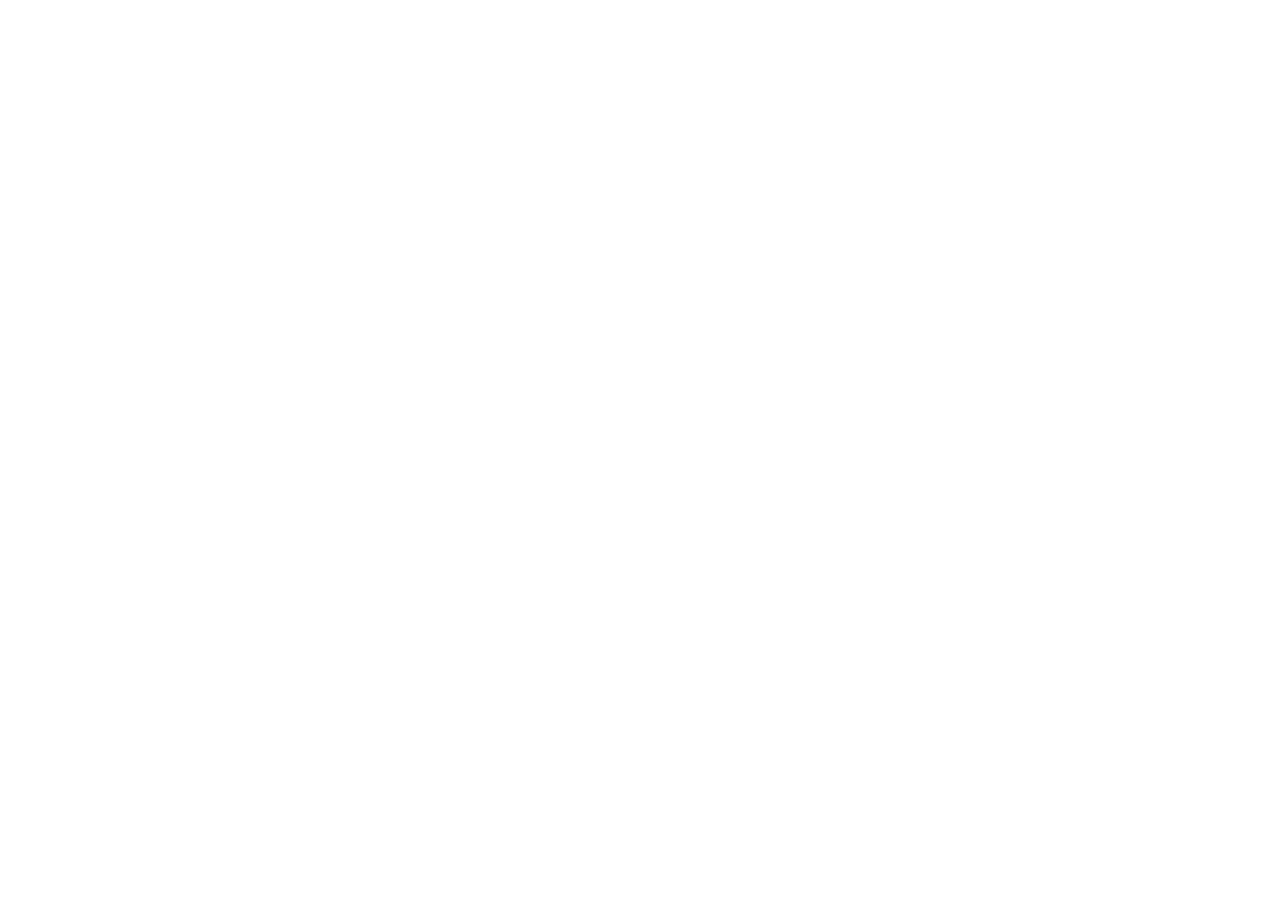
==== src/test.html @ 39c36574 "Загрузил проект в css" ====
<!DOCTYPE html>
<html lang="en">
	<head>
		<meta charset="UTF-8">
		<meta name="viewport" content="width=device-width, initial-scale=1.0">
		<title>CSS</title>
		<link rel="stylesheet" href="reset.css">
		<link rel="stylesheet" href="css/style.css">
	</head>
	<body>
		
	





	</body>
</html>
---- src/css/style.css ----
body{
	font-family: Arial, sans-serif;

}

nav{
	width: 100%;
	height: 60px;
	background: #344051;

}

.logo{
	color: #fff;
	font-size: 28px;
	line-height: 60px;
	padding-left: 330px;
	float: left;

}

.menu{
	float: left;
	padding-left: 300px;

}

.menu li{
	float: left;
	line-height: 60px;
	color: #fff;
	margin-right: 40px;
	font-size: 16px;
	text-transform: uppercase;
}

.main{
	width: 100%;
	height: calc(100% - 60px);
	background: url(../img/boy.png) 90% 100%/auto 85% no-repeat, url(../img/bg.jpg) center/cover no-repeat;
}

.title_container{
	float: left;
	margin: 250px 0px 0px 300px;
	color: #2c384a;
	text-align: center;
}

.title_container h1{
	font-size: 50px;
	font-weight: bold;
}

.title_container h4{
	margin-top: 40px;
	font-size: 22px;
	color: #79818d; 
}

.title_container input{
	height: 40px;
	text-align: center;
	border: 2px solid #6d7682;
	background: none;
	border-radius: 5px;
	color: #6d7682;
	font-size: 13px;
	padding: 0px 16px;
	margin: 50px 14px 0px 14px;
}

.chapter1{
	float: left;
	width: 100%;
	height: 80%;
	background: url(../img/man.png) 50% 30%/auto 30% no-repeat local ;
}

.chapter1 h2{
	float: left;
	color: #263244;
	font-size: 25px;
	text-align: center;
	font-weight: bold;
	text-transform: uppercase;
	margin: 60px 690px;
}

.chapter1_container{
	float: left;
	color: #3f495a;
	width: 760px;
	height: 470px;
	margin-left: 370px;

}

.paragraph{
	margin: 180px 100px;
	margin-bottom: 10px;

}



.download input{
	height: 40px;
	text-align: center;
	border: 2px solid #3f495a;
	background: none;
	border-radius: 10px;
	color: #6d7682;
	margin: 20px 300px;
}

.chapter2{
	float: left;
	width: 100%;
	height: 70%;
	background: url(../img/bg2.jpg) center/cover no-repeat;
}

.chapter2 h2{
	float: left;
	color: #263244;
	font-size: 25px;
	text-align: center;
	font-weight: bold;
	text-transform: uppercase;
	margin: 60px 660px;
}

.chapter2_container{
	float: left;
	height: 184px;
	margin: 65px 19%;

}

.block{
	float: left;
	line-height: 16px;
	font-size: 12px;
	color: #263244;
	margin-right: 10px;
	width: 220px;
	text-align: center;

}

.block h3{
	font-size: 15px;
	padding-top: 5px;
	font-weight: bold;
	letter-spacing: 0.5px;
	color: #d89558;
}

.block p{
	padding-top: 5px;
}

.chapter3{
	float: left;
	width: 100%;
	height: 125%;

}

.chapter3 h2{
	float: left;
	color: #263244;
	font-size: 25px;
	text-align: center;
	font-weight: bold;
	text-transform: uppercase;
	margin: 60px 700px;
}

.chapter3_container p{
	float: left;
	color: #3f495a;
	margin-left: 370px;
	margin-top: 5px;
}

.chapter3_container img{
	float: left;
	margin: 20px 270px;
	height: 500px;
}

.block1{
	float: left;
	color: #263244;
	width: 20%;
	margin-left: 20px; 

}

.block2{
	float: left;
	color: #263244;
	width: 60%;
}

.chapter3_container input{
	float: left;
	margin: 10px 370px;
	background-color: #63b5ae;
	font-size: 20px;
	width: 170px;
	border: 0px;
	color: #ffffff;
}
.chapter4{
	float: left;
	width: 100%;
	height: 80%; 
}
.chapter4 h2{
	float: left;
	color: #1c2534;
	margin: 50px 660px;
	font-size: 22px;
	text-align: center;
	font-weight: bold;
}

.chapter4_container{
	float: left;
	margin: 10px 500px;


}	

.calc h3{
	font-size: 22px;
	font-weight: 500;
	color: #1c2534;
	padding-bottom: 8px;
	padding-top: 20px;
	letter-spacing: 1px;

}
select{
	font-size: 13px;
	color: #737373;
	width: 500px;
	height: 40px;
	background-color: #eeeeee;
	padding: 10px;

}

 .bottom p{
	margin-top: 30px;
	padding: 10px 0px;
	font-size: 15px;
	font-weight: bold;

}

.chapter5{
	float: left;
	width: 100%;
	height: 70%;
	background: url(../img/bg3.jpg) center/cover no-repeat;
	margin-top: 70px;
}
.chapter5 h2{
	float: left;
	color: #263244;
	font-size: 25px;
	text-align: center;
	font-weight: bold;
	text-transform: uppercase;
	margin: 60px 600px;
}

.chapter5_container{
	float: left;
	height: 184px;
	margin: 45px 19%;

}

.chapter5_block{
	float: left;
	font-size: 17px;
	color: #263244;
	margin-right: 10px;
	width: 220px;
	text-align: center;
	text-transform: uppercase;
	line-height: 15px;
	font-weight: 520;
	letter-spacing: 0.5px;
}
.chapter5_block li{
	padding-top: 10px;
}
.number{
	font-size: 30px;
	padding-top: 30px;
}

.chapter6{
	float: left;
	width: 100%;
	height: 70%;
}
.chapter6 h2{
	float: left;
	color: #263244;
	font-size: 25px;
	text-align: center;
	font-weight: bold;
	text-transform: uppercase;
	margin: 60px 700px;
}

.chapter6_container{
	float: left;
	margin: 20px 500px;
	text-align: center;
	color: #263244;
}

img{
	padding-bottom: 30px;
}
	
.chapter7{
	float: left;
	width: 100%;
	height: 100%;
	background: url(../img/bg4.jpg) center/cover no-repeat;
}


.chapter7 h2{
	float: left;
	color: #ffffff;
	font-size: 25px;
	text-align: center;
	font-weight: bold;
	text-transform: uppercase;
	margin: 60px 650px;
}

.chapter7_container{
	float: left;
	margin: 10px 390px;
	text-align: center;
	color: #ffffff;
}

.chapter7_block{
	float: left;
	line-height: 16px;
	font-size: 12px;
	color: #ffffff;
	width: 210px;
	text-align: center;
	padding: 40px;
	margin-left: 20px;

}

.block_message{
	float: left;
	text-align: center;
	margin: 0px 170px;
}

input{
	float: left;
	background-color: #d2d6dc;
	border-radius: 0px;
	margin-top: 5px;
	width: 170px;
}

.inp{
	display: inline-flex;
	padding-top: 5px;
}

textarea{
	float: left;
	background-color: #d2d6dc;
	height: 100px;
	width: 400px;
	margin-top: 5px;

}

.inp1{
	margin: 0px;
	margin-left: 108px;
}

.inp1 input{
	background-color: rgba(255, 14, 172, 0);
	color: #fff;
	border-width: 2px;
	border-color: white;

}

.map img{
	width: 100%;
	height: 55%;
	padding-bottom: 0px;
}
footer{
	float: left;
	width: 100%;
	height: 80px;
	background-color: #354051;
	color: #ffffff;
	text-align: center;
	padding: 30px;



}
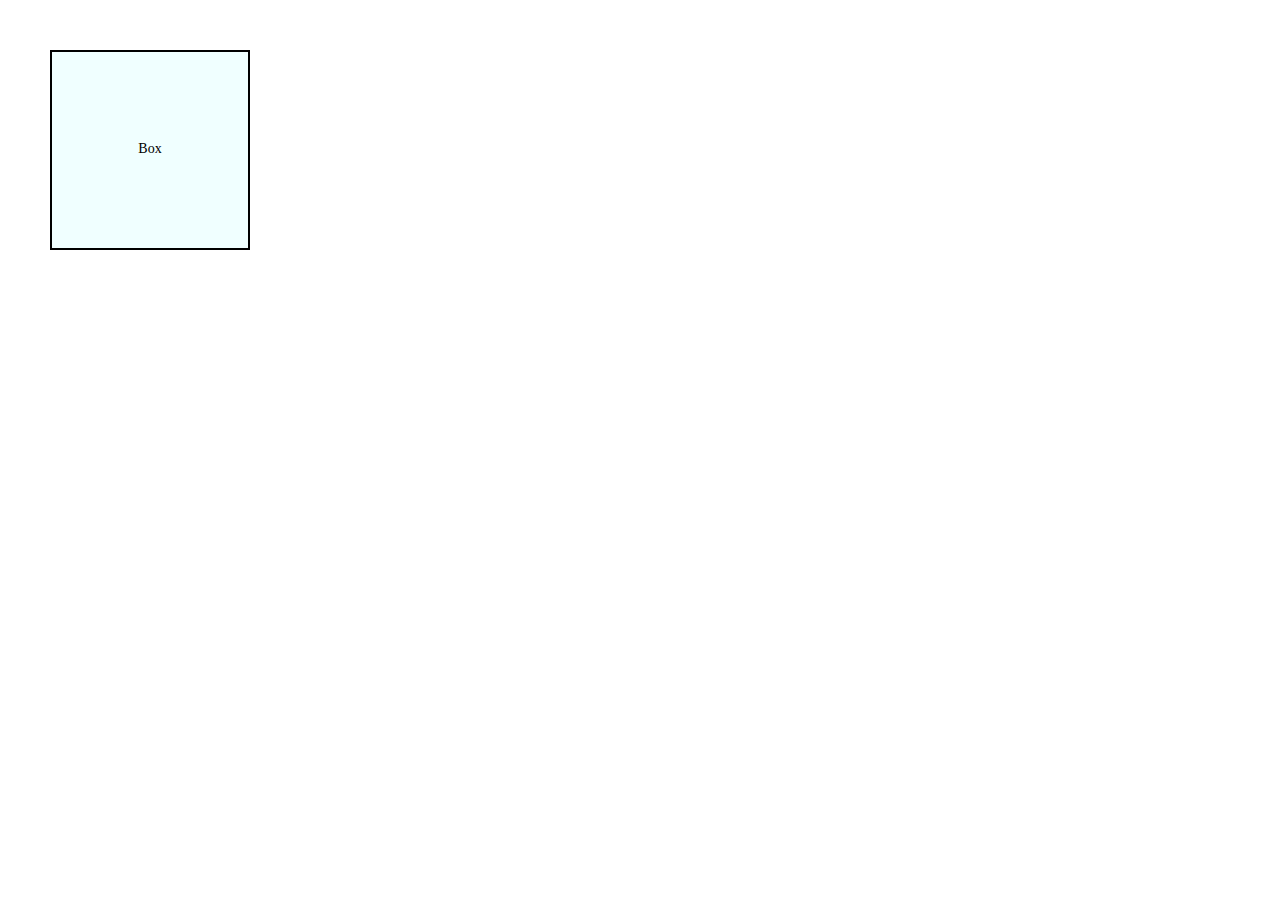
==== commit be4c094f: "Add files via upload" ====
--- a/src/test.html
+++ b/src/test.html
@@ -5,11 +5,12 @@
 		<meta name="viewport" content="width=device-width, initial-scale=1.0">
 		<title>CSS</title>
 		<link rel="stylesheet" href="reset.css">
-		<link rel="stylesheet" href="css/style.css">
+		<link rel="stylesheet" href="css/test.css">
+		<link rel="stylesheet" href="css/animate.min.css">
 	</head>
 	<body>
 		
-	
+		<div class="box animate__animated animate__wobble"><span>Box</span></div>
 
 
 
--- a/src/css/test.css
+++ b/src/css/test.css
@@ -0,0 +1,46 @@
+body{
+	padding: 50px;
+}
+
+
+
+.box span{
+	display: block;
+	text-align: center;
+	margin-top: 90px;
+}
+.box{
+	width: 200px;
+	height: 200px;
+	border: 2px solid black;
+	background-color: azure;
+	animation: move 1s linear reverse infinite, bg-color 2s infinite;
+}
+
+@keyframes move{
+	from{
+		margin-left: 0;
+	}
+
+	
+	to{
+		margin-left: 200px;
+
+	}
+}
+
+	.box:hover{
+		animation-play-state: paused;
+	}
+
+@keyframes bg-color{
+	0%{
+		background: red;
+	}
+
+	
+	100%{
+		background: white;
+
+	}
+}